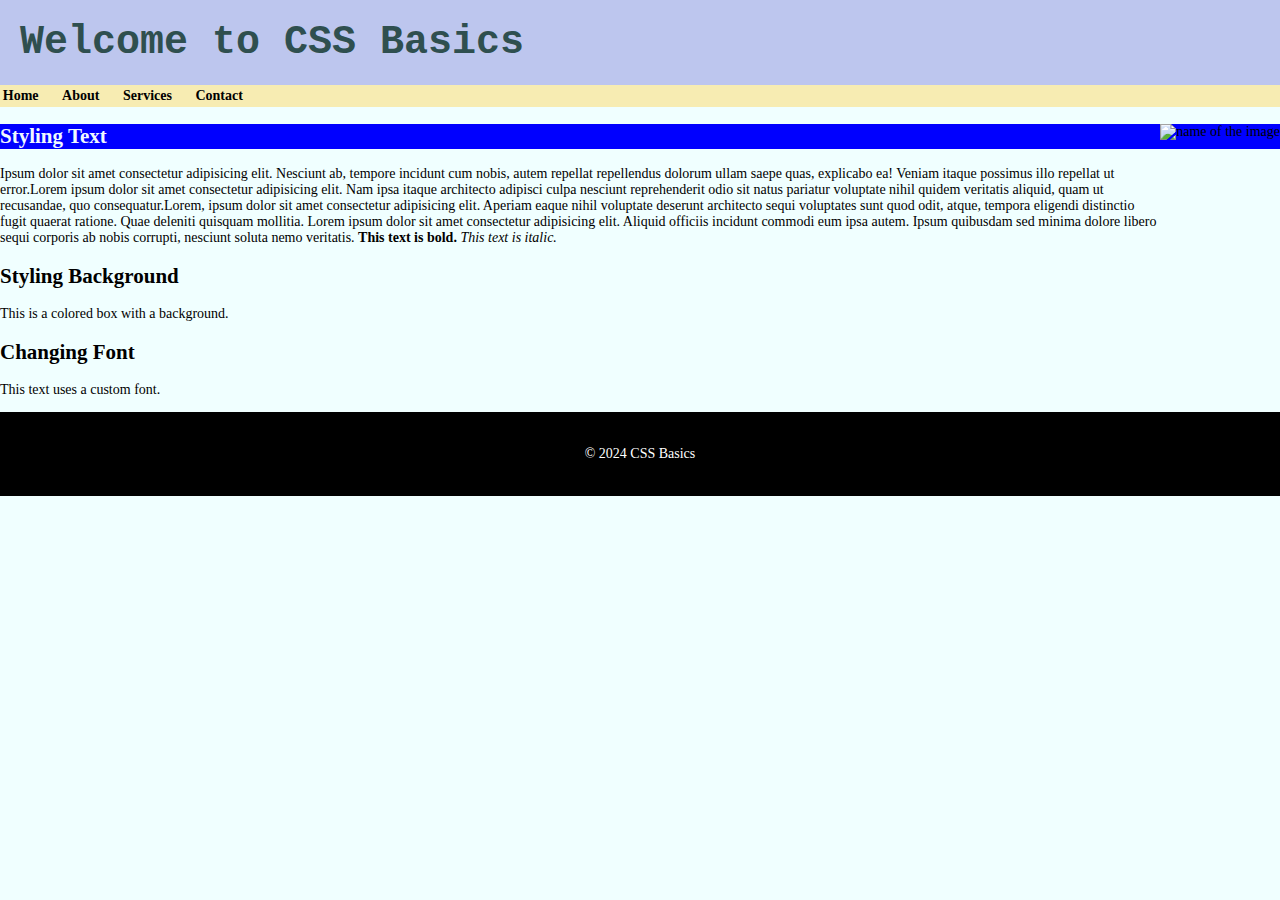
==== cssinclass.html @ 65fa304a "added exercise4" ====
<!DOCTYPE html>
<html lang="en">
<head>
    <meta charset="UTF-8">
    <meta name="viewport" content="width=device-width, initial-scale=1.0">
    
    <!-- Link this HTML file to an external stylesheet named 'style.css'.
    This stylesheet contains the styling rules that will be applied to the HTML elements. -->
    <link rel="stylesheet" href="css/style.css">

    <title>Basic CSS Example</title>

    <style>
        
    </style>
</head>
<body>

    <header>
        <h1>Welcome to CSS Basics</h1>
    </header>
    <nav>
        <!-- Your page can have multiple menus, we are going to use the following items as top menu bar so let's define
             a class to this ul item and add css later
             that is class="top-menu" -->
        <ul class="top-menu">
            <li><a href="#">Home</a></li>
            <li><a href="#">About</a></li>
            <li><a href="#">Services</a></li>
            <li><a href="#">Contact</a></li>
        </ul>
    </nav>
    <section ><img src="images/img1.jpg" alt="name of the image" style="float:right;height:250px;">
        
        <!-- We want to write some styles for h2, lets update our css file. -->
        <h2 class="h2spe">Styling Text</h2>
        <p>Ipsum dolor sit amet consectetur adipisicing elit. Nesciunt ab, tempore incidunt cum nobis, autem repellat repellendus dolorum ullam saepe quas, explicabo ea! Veniam itaque possimus illo repellat ut error.Lorem ipsum dolor sit amet consectetur adipisicing elit. Nam ipsa itaque architecto adipisci culpa nesciunt reprehenderit odio sit natus pariatur voluptate nihil quidem veritatis aliquid, quam ut recusandae, quo consequatur.Lorem, ipsum dolor sit amet consectetur adipisicing elit. Aperiam eaque nihil voluptate deserunt architecto sequi voluptates sunt quod odit, atque, tempora eligendi distinctio fugit quaerat ratione. Quae deleniti quisquam mollitia. Lorem ipsum dolor sit amet consectetur adipisicing elit. Aliquid officiis incidunt commodi eum ipsa autem. Ipsum quibusdam sed minima dolore libero sequi corporis ab nobis corrupti, nesciunt soluta nemo veritatis. <strong>This text is bold.</strong> <em>This text is italic.</em></p>
    </section>

    <section >
        <h2>Styling Background</h2>
        <!-- We want to create a colored box with some styles
             let's use class that is class="colored-box" and update
             the css file for this class. -->
        <div >
            <p>This is a colored box with a background.</p>
        </div>
    </section>

    <section >
        <h2>Changing Font</h2>
        <!-- We want to use custom font with some styles
             let's use class that is class="custom-font"" and update
             the css file. -->
        <p>This text uses a custom font.</p>
    </section>

    <footer>
        <p>© 2024 CSS Basics</p>
    </footer>

</body>
</html>
---- css/style.css ----
body{
    background-color: azure;
    font-size: 14px;
    margin: auto;
    font-family: Cambria, Cochin, Georgia, Times, 'Times New Roman', serif;
}

header{
    background-color: rgb(189, 198, 238);
    font-size: 20px;
    text-decoration: dotted;
    color: aliceblue;
    padding: 1em;
}
nav{
    background-color: rgb(247, 236, 178);
    padding: 0.2em;
}
nav ul{
    list-style-type: none;
    padding: 0;
    margin: 0;
}
.top-menu li{
    display: inline-block;
    margin-right: 20px;
}
.top-menu a{
    text-decoration: none;
    font-weight: bold;
}
.top-menu a:link{
    color: black;
}
.top-menu a:visited{
    color: red;
}
.top-menu a:hover{
    color: rgb(255, 0, 0);
}

h2{

}

p{

}
h1{
    font-family: 'Courier New', Courier, monospace;
    color: darkslategrey;
    margin: auto;
}
section{

}
footer{
    background-color: rgb(0, 0, 0);
    color: white;
    padding: 20px;
    text-align: center;
}
img{
    max-width: 250px;
    border: 10px;
}
.h2spe{
    background-color: blue;
    color: aliceblue;
}
#main-header{
    background-color: beige;
    text-align: center;
    padding: 20px;
}
#main-header h1{
    margin: 0;
    font-size: 32px;
}
#main-header p{
    font-size: 16px;
    margin-top: 10px;
}
.content-article{
    background-color: antiquewhite;
    border: 1px solid #ddd;
    padding: 20px;
    margin-bottom: 20px;
}
.content-article h2{
    color: #333;
    font-size: 24px;
    margin-bottom: 10px;
}
.content-article p{
    color: #666;
    font-size: 16px;
    line-height: 1.5;
}
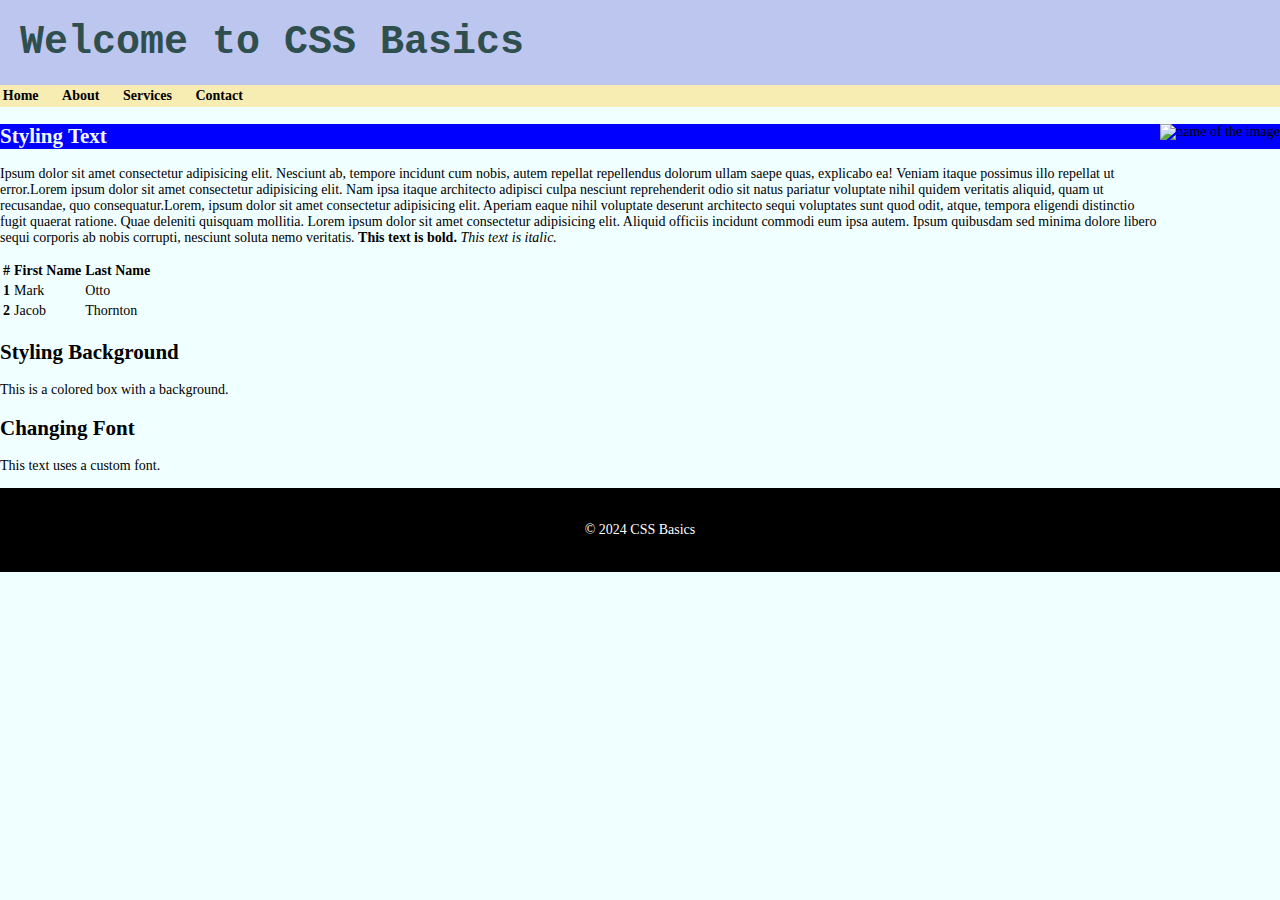
==== commit 0cb3f3fe: "exercise6 added to exercise5" ====
--- a/cssinclass.html
+++ b/cssinclass.html
@@ -9,7 +9,7 @@
     <link rel="stylesheet" href="css/style.css">
 
     <title>Basic CSS Example</title>
-
+    <link href="https://cdn.jsdelivr.net/npm/bootstrap@5.3.2/dist/css/bootstrap.min.css" rel="stylesheet" integrity="sha384-T3c6CoIi6uLrA9TneNEoa7RxnatzjcDSCmG1MXxSR1GAsXEV/Dwwykc2MPK8M2HN" crossorigin="anonymous">
     <style>
         
     </style>
@@ -36,7 +36,28 @@
         <h2 class="h2spe">Styling Text</h2>
         <p>Ipsum dolor sit amet consectetur adipisicing elit. Nesciunt ab, tempore incidunt cum nobis, autem repellat repellendus dolorum ullam saepe quas, explicabo ea! Veniam itaque possimus illo repellat ut error.Lorem ipsum dolor sit amet consectetur adipisicing elit. Nam ipsa itaque architecto adipisci culpa nesciunt reprehenderit odio sit natus pariatur voluptate nihil quidem veritatis aliquid, quam ut recusandae, quo consequatur.Lorem, ipsum dolor sit amet consectetur adipisicing elit. Aperiam eaque nihil voluptate deserunt architecto sequi voluptates sunt quod odit, atque, tempora eligendi distinctio fugit quaerat ratione. Quae deleniti quisquam mollitia. Lorem ipsum dolor sit amet consectetur adipisicing elit. Aliquid officiis incidunt commodi eum ipsa autem. Ipsum quibusdam sed minima dolore libero sequi corporis ab nobis corrupti, nesciunt soluta nemo veritatis. <strong>This text is bold.</strong> <em>This text is italic.</em></p>
     </section>
-
+    <table class="table table-hover">
+        <thead>
+          <tr>
+            <th>#</th>
+            <th>First Name</th>
+            <th>Last Name</th>
+          </tr>
+        </thead>
+        <tbody>
+          <tr>
+            <th scope="row">1</th>
+            <td>Mark</td>
+            <td>Otto</td>
+          </tr>
+          <tr>
+            <th scope="row">2</th>
+            <td>Jacob</td>
+            <td>Thornton</td>
+          </tr>
+        </tbody>
+      </table>
+      
     <section >
         <h2>Styling Background</h2>
         <!-- We want to create a colored box with some styles
@@ -58,6 +79,6 @@
     <footer>
         <p>© 2024 CSS Basics</p>
     </footer>
-
+    <script src="https://cdn.jsdelivr.net/npm/bootstrap@5.3.2/dist/js/bootstrap.bundle.min.js" integrity="sha384-C6RzsynM9kWDrMNeT87bh95OGNyZPhcTNXj1NW7RuBCsyN/o0jlpcV8Qyq46cDfL" crossorigin="anonymous"></script>
 </body>
 </html>